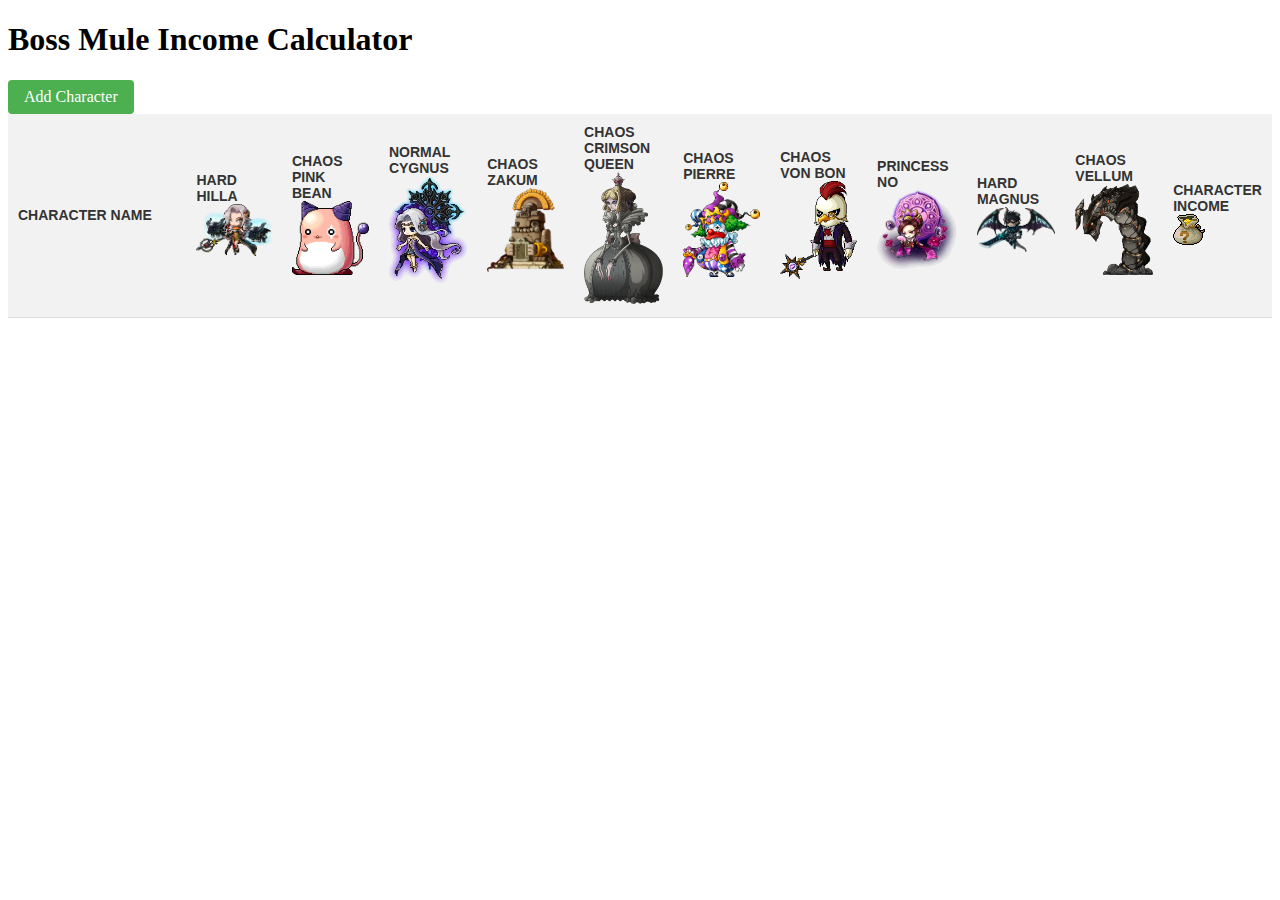
==== templates/index.html @ 1ec11c81 "initial commit" ====
<!DOCTYPE html>
<html>
  <head>
    <title>Boss Income Calculator</title>
    <link rel="stylesheet" href="/static/css/button.css">
    <link rel="stylesheet" href="/static/css/table.css">
    <link rel="shortcut icon" href="/favicon.ico" type="image/x-icon">
    <link rel="icon" href="/favicon.ico" type="image/x-icon">
  </head>
  <body onload="getCharacters()">
    <h1>Boss Mule Income Calculator</h1>

    <a href="/add_character" class="button">Add Character</a>
    
    <table id="characters">
      <thead>
        <tr>
          <th>Character Name</th>
          <th>Hard Hilla<img src="/static/images/hilla.webp"></th>
          <th>Chaos Pink Bean<img src="/static/images/pinkbean.webp"></th>
          <th>Normal Cygnus<img src="/static/images/cygnus.webp"></th>
          <th>Chaos Zakum<img src="/static/images/zakum.webp"></th>
          <th>Chaos Crimson Queen<img src="/static/images/queen.webp"></th>
          <th>Chaos Pierre<img src="/static/images/pierre.webp"></th>
          <th>Chaos Von Bon<img src="/static/images/vonbon.webp"></th>
          <th>Princess No<img src="/static/images/pno.webp"></th>
          <th>Hard Magnus<img src="/static/images/magnus.webp"></th>
          <th>Chaos Vellum<img src="/static/images/vellum.webp"></th>
          <th>Character Income<br><img src="/static/images/mesobag.webp"></th>
        </tr>
      </thead>
    </table>
    <script src="/static/js/get-characters.js"></script>

    
  </body>
</html>
---- static/css/button.css ----
.button {
    display: inline-block;
    padding: 8px 16px;
    background-color: #4CAF50;
    color: white;
    text-decoration: none;
    border: none;
    border-radius: 4px;
    font-size: 16px;
    cursor: pointer;
  }
---- static/css/table.css ----
table {
    border-collapse: collapse;
    width: 100%;
    font-family: Arial, sans-serif;
    font-size: 14px;
    margin-bottom: 20px;
  }
  th, td {
    padding: 10px;
    text-align: left;
    border-bottom: 1px solid #ddd;
  }
  th {
    background-color: #f2f2f2;
    color: #333;
    font-weight: bold;
    text-transform: uppercase;
  }
  tr:hover {
    background-color: #f5f5f5;
  }
  td {
    vertical-align: middle;
  }

/* Set the width of the table columns */
#characters th:nth-child(1) { width: 15%; }
#characters th:nth-child(n+2) { width: 8%; }

/* Set the maximum width of the images */
#characters img {
  max-width: 100%;
  height: auto;
}
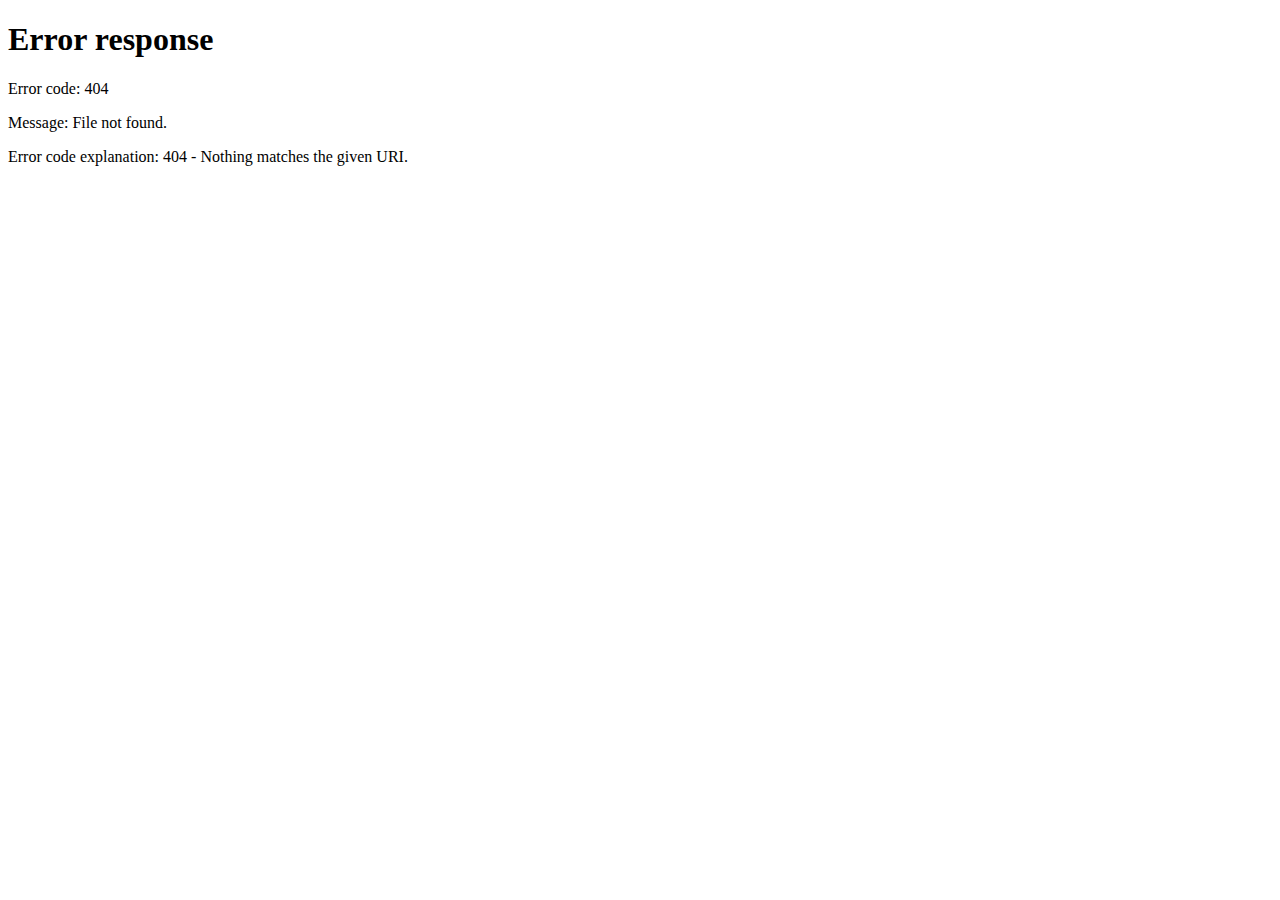
==== commit e9233ba8: "added login functionality" ====
--- a/templates/index.html
+++ b/templates/index.html
@@ -6,13 +6,12 @@
     <link rel="stylesheet" href="/static/css/table.css">
     <link rel="shortcut icon" href="/favicon.ico" type="image/x-icon">
     <link rel="icon" href="/favicon.ico" type="image/x-icon">
+    <link rel="stylesheet" href="https://cdn.jsdelivr.net/npm/bootstrap@5.1.3/dist/css/bootstrap.min.css">
   </head>
   <body onload="getCharacters()">
-    <h1>Boss Mule Income Calculator</h1>
-
-    <a href="/add_character" class="button">Add Character</a>
-    
-    <table id="characters">
+    <h1 class="display-3">Boss Mule Income Calculator</h1>
+    <a href="/add_character" class="btn btn-primary btn-lg">Add Character</a>
+    <table id="characters" class="table table-bordered" style="margin-top: 20px;">
       <thead>
         <tr>
           <th>Character Name</th>
@@ -26,12 +25,16 @@
           <th>Princess No<img src="/static/images/pno.webp"></th>
           <th>Hard Magnus<img src="/static/images/magnus.webp"></th>
           <th>Chaos Vellum<img src="/static/images/vellum.webp"></th>
+          <th>Chaos Papulatus<img src="/static/images/pap.webp"></th>
+          <th>Akechi Mitsuhide<img src="/static/images/akechi.webp"></th>
+          <th>Normal Lotus<img src="/static/images/lotus.webp"></th>
+          <th>Normal Damien<img src="/static/images/damien.webp"></th>
+          <th>Normal Guardian Angel Slime<img src="/static/images/slime.webp"></th>
           <th>Character Income<br><img src="/static/images/mesobag.webp"></th>
         </tr>
       </thead>
     </table>
     <script src="/static/js/get-characters.js"></script>
-
-    
+    <script src="https://cdn.jsdelivr.net/npm/bootstrap@5.3.0-alpha2/dist/js/bootstrap.bundle.min.js" integrity="sha384-qKXV1j0HvMUeCBQ+QVp7JcfGl760yU08IQ+GpUo5hlbpg51QRiuqHAJz8+BrxE/N" crossorigin="anonymous"></script>
   </body>
 </html>
--- a/static/css/button.css
+++ b/static/css/button.css
@@ -1,12 +1,56 @@
-.button {
-    display: inline-block;
-    padding: 8px 16px;
-    background-color: #4CAF50;
-    color: white;
-    text-decoration: none;
-    border: none;
-    border-radius: 4px;
-    font-size: 16px;
-    cursor: pointer;
-  }
-  +button.add-character-button, a.add-character-button {
+  background-color: #43a047;
+  color: #ffffff;
+  border: none;
+  padding: 8px 12px;
+  font-size: 16px;
+  font-weight: bold;
+  text-transform: uppercase;
+  letter-spacing: 1px;
+  border-radius: 4px;
+  cursor: pointer;
+  transition: background-color 0.2s ease-in-out;
+  text-decoration: none; /* add this line */
+}
+
+button.add-character-button:hover, a.add-character-button:hover {
+  background-color: #2e7d32;
+}
+
+
+button.delete-button {
+  background-color: #c62828;
+  color: #ffffff;
+  border: none;
+  padding: 8px 12px;
+  font-size: 16px;
+  font-weight: bold;
+  text-transform: uppercase;
+  letter-spacing: 1px;
+  border-radius: 4px;
+  cursor: pointer;
+  transition: background-color 0.2s ease-in-out;
+}
+
+button.delete-button:hover {
+  background-color: #b71c1c;
+}
+  
+
+button.edit-button {
+  background-color: #2e2e2e;
+  color: #ffffff;
+  border: none;
+  padding: 8px 12px;
+  font-size: 16px;
+  font-weight: bold;
+  text-transform: uppercase;
+  letter-spacing: 1px;
+  border-radius: 4px;
+  cursor: pointer;
+  transition: background-color 0.2s ease-in-out;
+}
+
+button.edit-button:hover {
+  background-color: #454545;
+}